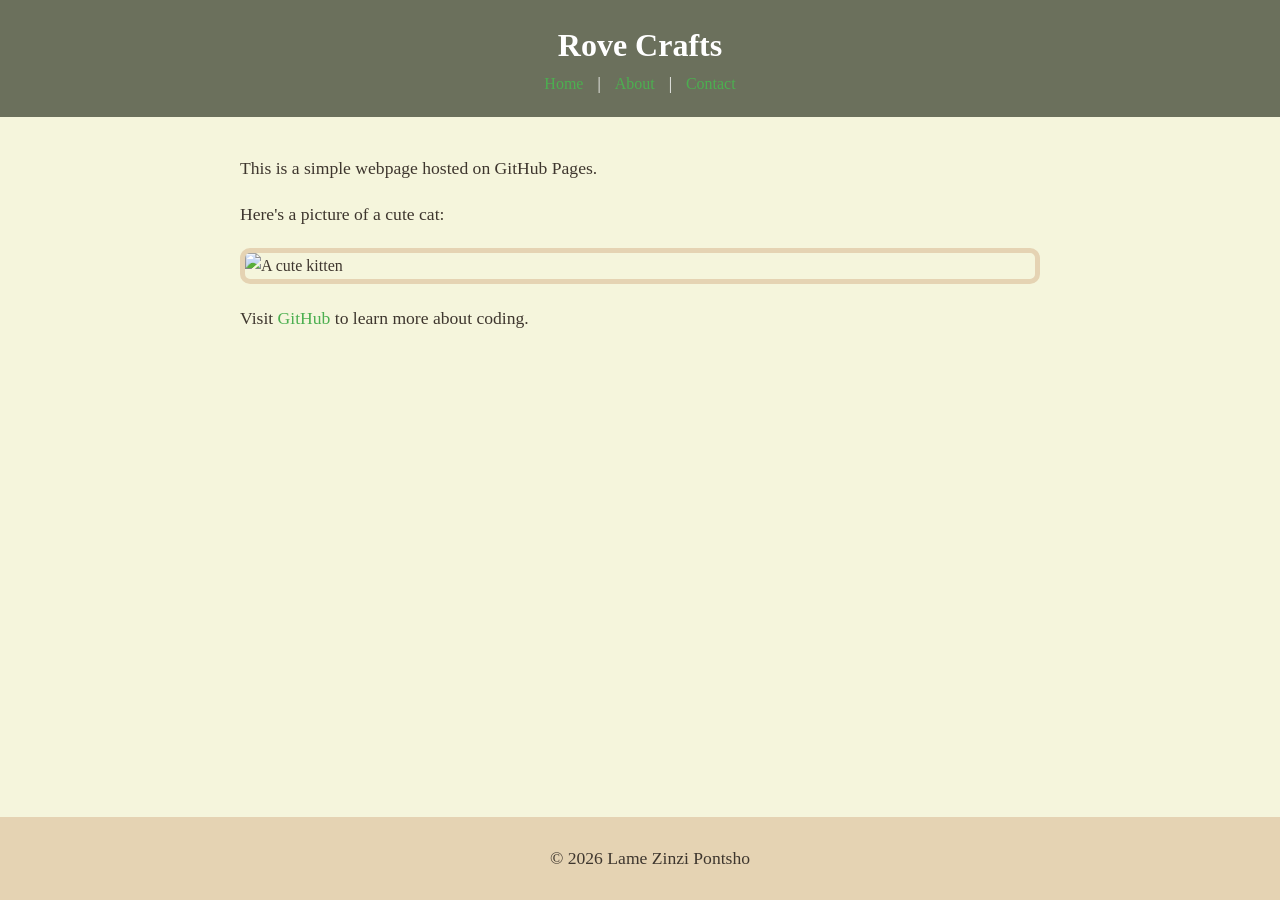
==== index.html @ 1edc22ce "Update index.html" ====
<!DOCTYPE html>

<html lang="en">

<head>
  <link rel="stylesheet" href="styles.css"> 

<meta charset="UTF-8">

<meta name="viewport" content="width=device-width, initial-scale=1.0">

<title>Rove Crafts</title>
  <!--Bootstrap CSS-->
  <link href="https://cdn.jsdelivr.net/npm/bootstrap@5.3.0/dist/css"
    rel="stylesheet">
   <!-- Custom CSS --> 

    <link rel="stylesheet" href="styles.css"> 

</head>

<body>

<header>

<h1>Rove Crafts</h1>

<nav>

<a href="index.html">Home</a> |

<a href="about.html">About</a> |

<a href="contact.html">Contact</a>

</nav>

</header>


<main>

<p>This is a simple webpage hosted on GitHub Pages.</p>

<p>Here's a picture of a cute cat:</p>

<img src="https://placekitten.com/200/300" alt="A cute kitten">


<p>Visit <a href="https://github.com">GitHub</a> to learn more about coding.</p>

</main>


<footer>

<p>&copy; 2026 Lame Zinzi Pontsho</p>

</footer>
 <script src="https://cdn.jsdelivr.net/npm/@popperjs/core@2.11.6/dist/umd/popper.min.js"></script> 

    <script src="https://cdn.jsdelivr.net/npm/bootstrap@5.3.0/dist/js/bootstrap.min.js"></script>
</body>

</html>
---- styles.css ----
selector{
  property: value;
}

body{
  font-family: Lora, serif;
  color: #3E362E;
  background-color:#F5F5DC;
  margin: 0;
  padding: 0;
  line-height: 1.6;
}

header{
  background-color: #6B705C; 
  color: white;
  padding: 20px;
  text-align: center;
}

header h1 {
  margin: 0;
}

nav a {
  color: #white;
  text-decoration: none;
  margin: 0 10px
}

nav a:hover {
  color: #white 
  text-decoration: underline;
}

main {
  padding: 20px;
  max-width: 800px;
  margin: 0 auto;
}

main img {
  max-width: 100%;
  height: auto;
  display: block;
  margin: 20px 0;
}

footer{

  background-color: #E5D3B3;

  color: forest green;
  text-align: center;
  padding: 10px;
  position: fixed;
  bottom: 0;
  width: 100%;

}
p {

font-size: 1.1em;

}

a {

color: #4CAF50;

text-decoration: none;

}


a:hover {

text-decoration: underline;

}
img {

border: 5px solid #E5D3B3;

border-radius: 10px;

}
main a[href^="mailto:"] {

color: #1B3022;

font-weight: bold;

}
---- styles.css ----
selector{
  property: value;
}

body{
  font-family: Lora, serif;
  color: #3E362E;
  background-color:#F5F5DC;
  margin: 0;
  padding: 0;
  line-height: 1.6;
}

header{
  background-color: #6B705C; 
  color: white;
  padding: 20px;
  text-align: center;
}

header h1 {
  margin: 0;
}

nav a {
  color: #white;
  text-decoration: none;
  margin: 0 10px
}

nav a:hover {
  color: #white 
  text-decoration: underline;
}

main {
  padding: 20px;
  max-width: 800px;
  margin: 0 auto;
}

main img {
  max-width: 100%;
  height: auto;
  display: block;
  margin: 20px 0;
}

footer{

  background-color: #E5D3B3;

  color: forest green;
  text-align: center;
  padding: 10px;
  position: fixed;
  bottom: 0;
  width: 100%;

}
p {

font-size: 1.1em;

}

a {

color: #4CAF50;

text-decoration: none;

}


a:hover {

text-decoration: underline;

}
img {

border: 5px solid #E5D3B3;

border-radius: 10px;

}
main a[href^="mailto:"] {

color: #1B3022;

font-weight: bold;

}
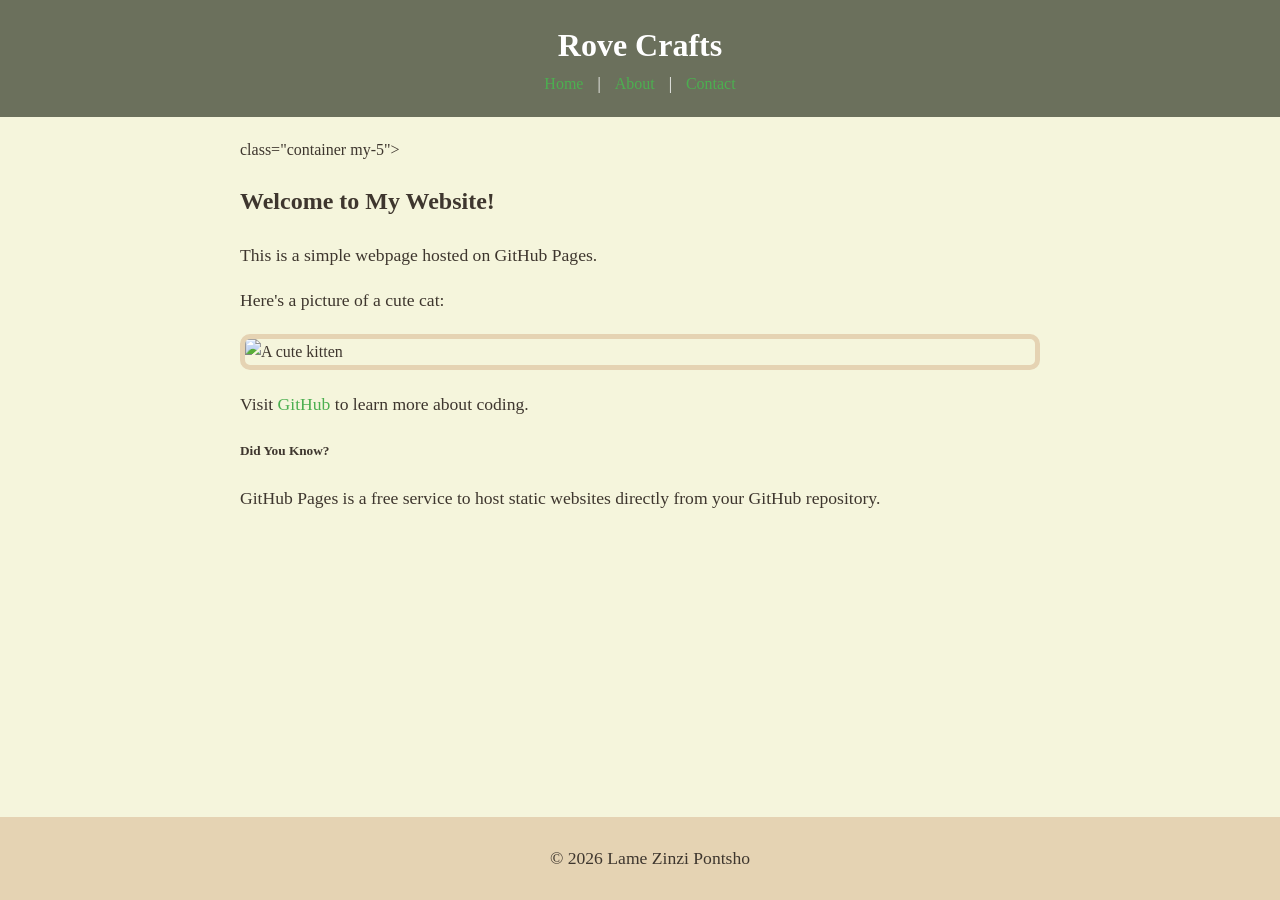
==== commit a40ad212: "Update index.html" ====
--- a/index.html
+++ b/index.html
@@ -38,16 +38,42 @@
 </header>
 
 
-<main>
+<main>class="container my-5"> 
 
-<p>This is a simple webpage hosted on GitHub Pages.</p>
+    <div class="row"> 
 
-<p>Here's a picture of a cute cat:</p>
+        <div class="col-md-8"> 
 
-<img src="https://placekitten.com/200/300" alt="A cute kitten">
+            <h2>Welcome to My Website!</h2> 
 
+            <p>This is a simple webpage hosted on GitHub Pages.</p> 
 
-<p>Visit <a href="https://github.com">GitHub</a> to learn more about coding.</p>
+            <p>Here's a picture of a cute cat:</p> 
+
+            <img src="https://placekitten.com/200/300" alt="A cute kitten" class="img-fluid rounded"> 
+
+            <p class="mt-3">Visit <a href="https://github.com" class="btn btn-primary">GitHub</a> to learn more about coding.</p> 
+
+        </div> 
+
+        <div class="col-md-4"> 
+
+            <div class="card"> 
+
+                <div class="card-body"> 
+
+                    <h5 class="card-title">Did You Know?</h5> 
+
+                    <p class="card-text">GitHub Pages is a free service to host static websites directly from your GitHub repository.</p> 
+
+                </div> 
+
+            </div> 
+
+        </div> 
+
+    </div> 
+
 
 </main>
 
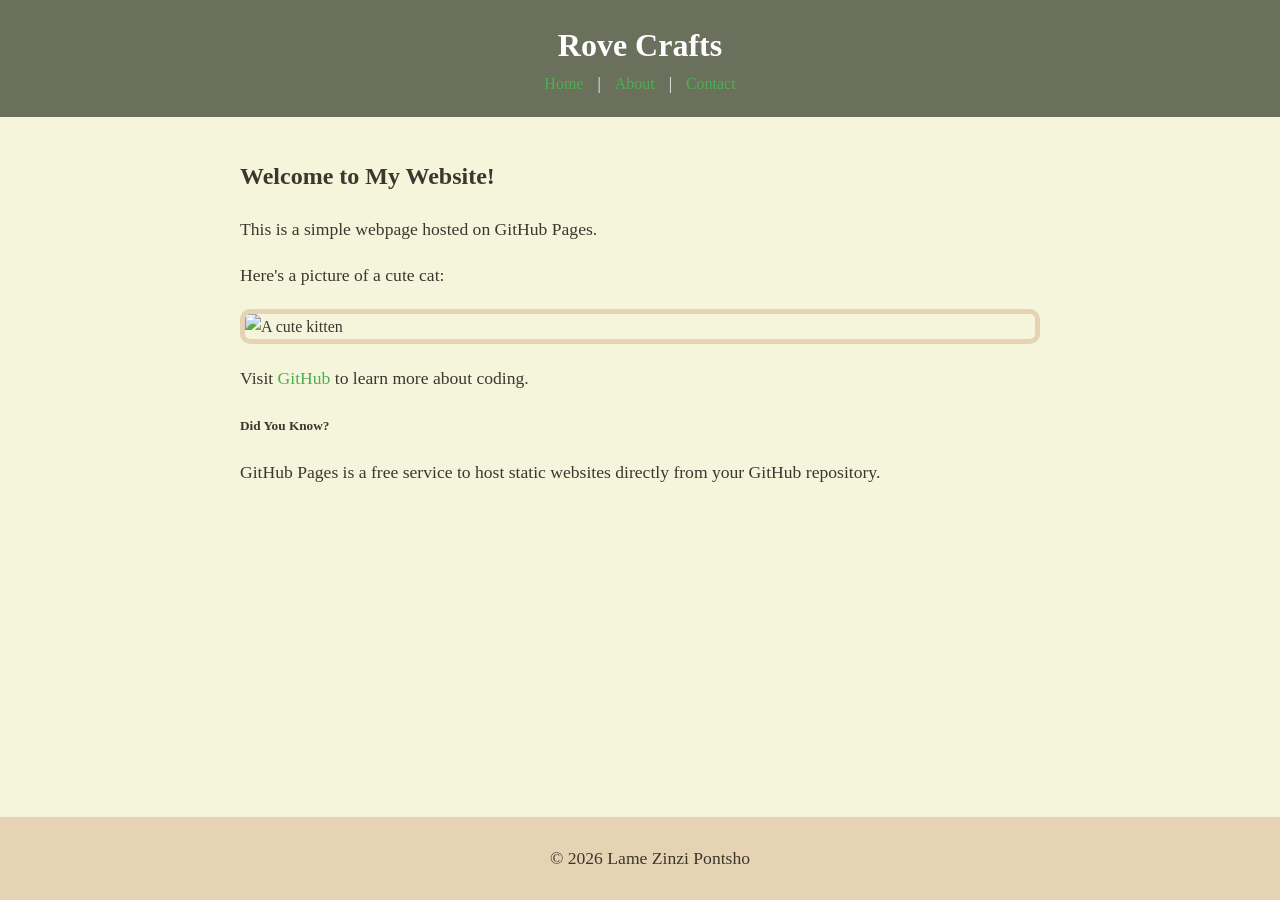
==== commit 9bf53cca: "Update index.html" ====
--- a/index.html
+++ b/index.html
@@ -38,8 +38,7 @@
 </header>
 
 
-<main>class="container my-5"> 
-
+<main>
     <div class="row"> 
 
         <div class="col-md-8"> 
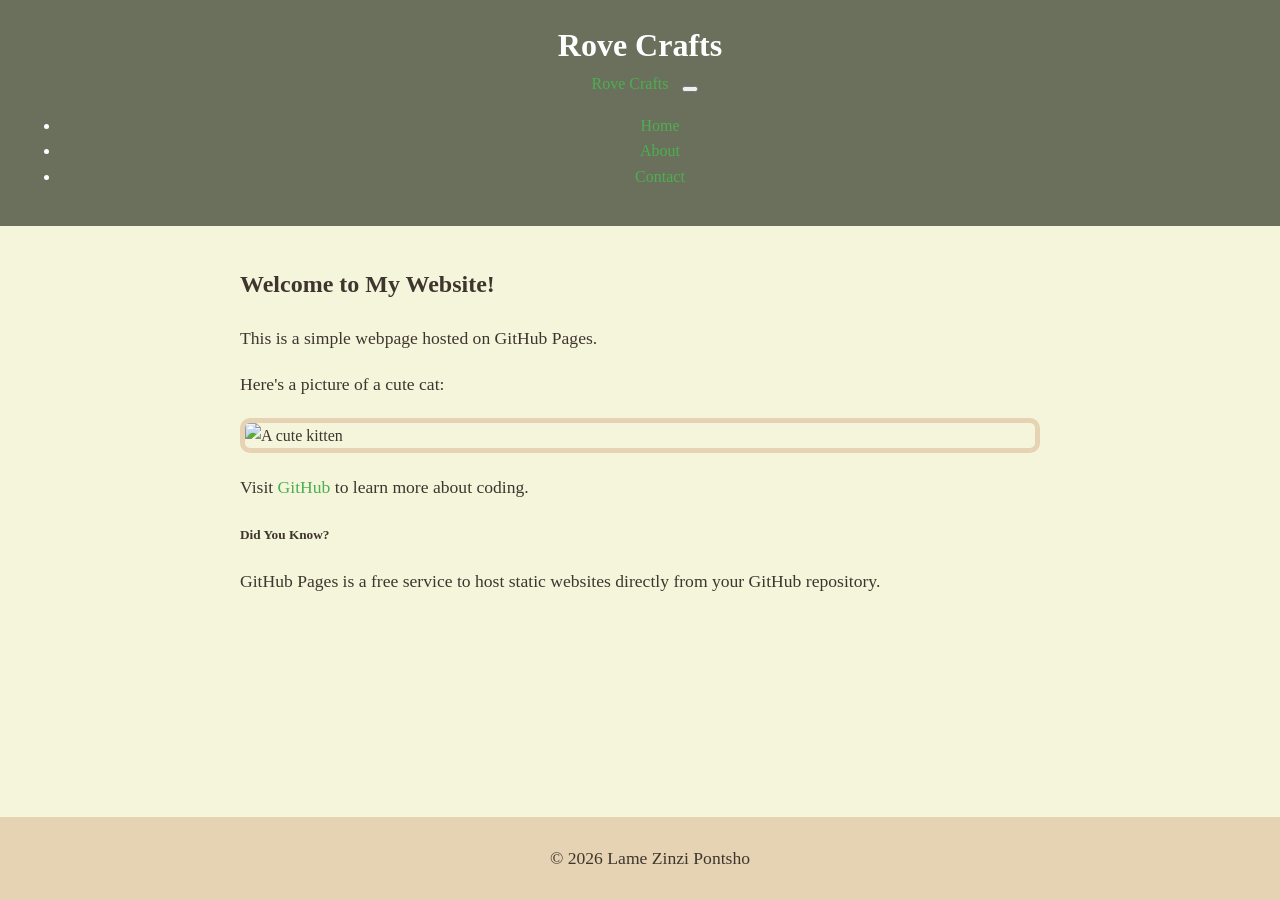
==== commit b9f1704d: "Update index.html" ====
--- a/index.html
+++ b/index.html
@@ -25,16 +25,47 @@
 
 <h1>Rove Crafts</h1>
 
-<nav>
+<nav class="navbar navbar-expand-lg navbar-dark bg-dark">
 
-<a href="index.html">Home</a> |
+<div class="container">
 
-<a href="about.html">About</a> |
+<a class="navbar-brand" href="index.html">Rove Crafts</a>
 
-<a href="contact.html">Contact</a>
+<button class="navbar-toggler" type="button" data-bs-toggle="collapse" data-bs-target="#navbarNav">
+
+<span class="navbar-toggler-icon"></span>
+
+</button>
+
+<div class="collapse navbar-collapse" id="navbarNav">
+
+<ul class="navbar-nav">
+
+<li class="nav-item">
+
+<a class="nav-link" href="index.html">Home</a>
+
+</li>
+
+<li class="nav-item">
+
+<a class="nav-link" href="about.html">About</a>
+
+</li>
+
+<li class="nav-item">
+
+<a class="nav-link" href="contact.html">Contact</a>
+
+</li>
+
+</ul>
+
+</div>
+
+</div>
 
 </nav>
-
 </header>
 
 
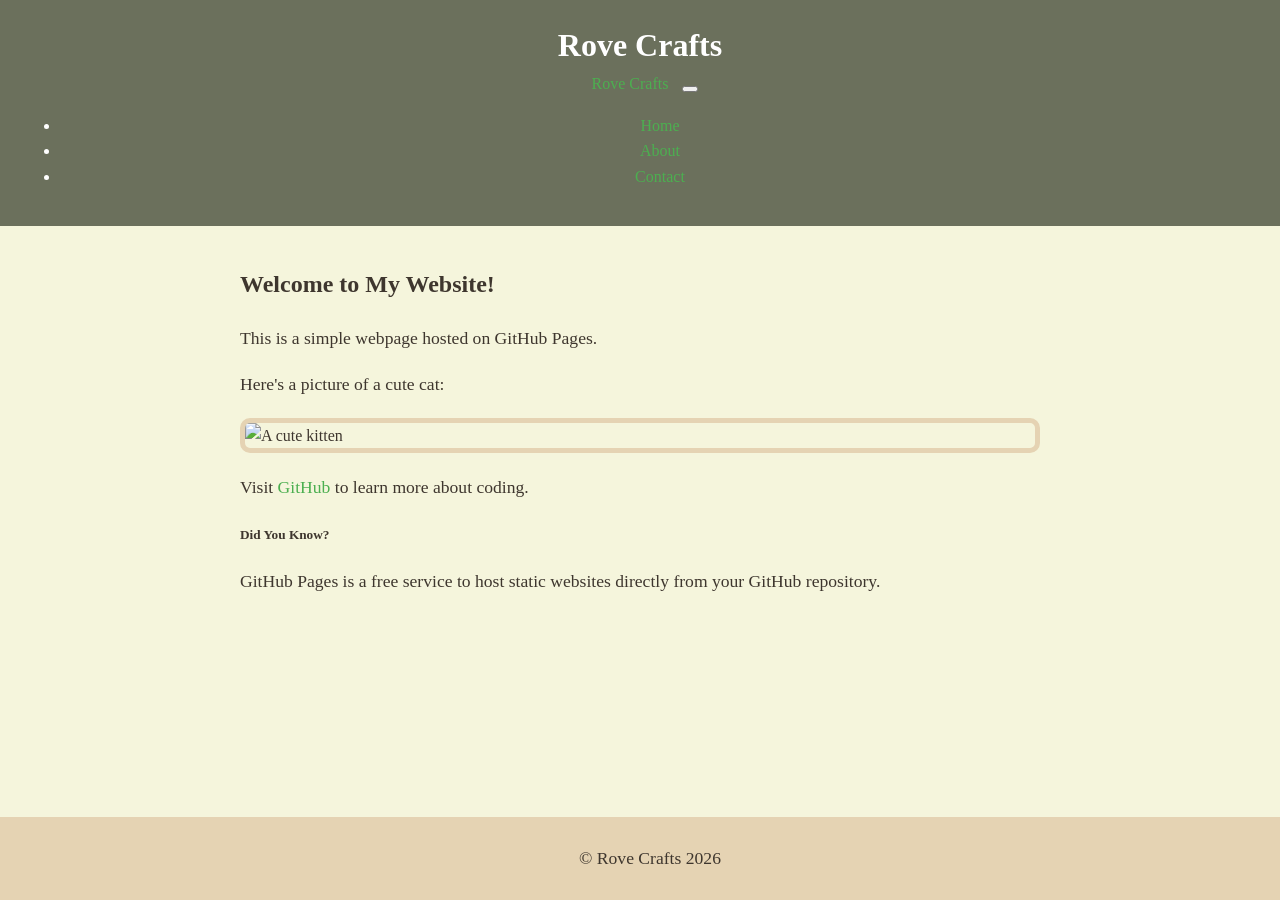
==== commit a7807572: "Update index.html" ====
--- a/index.html
+++ b/index.html
@@ -110,7 +110,7 @@
 
 <footer>
 
-<p>&copy; 2026 Lame Zinzi Pontsho</p>
+<p>&copy; Rove Crafts 2026</p>
 
 </footer>
  <script src="https://cdn.jsdelivr.net/npm/@popperjs/core@2.11.6/dist/umd/popper.min.js"></script> 
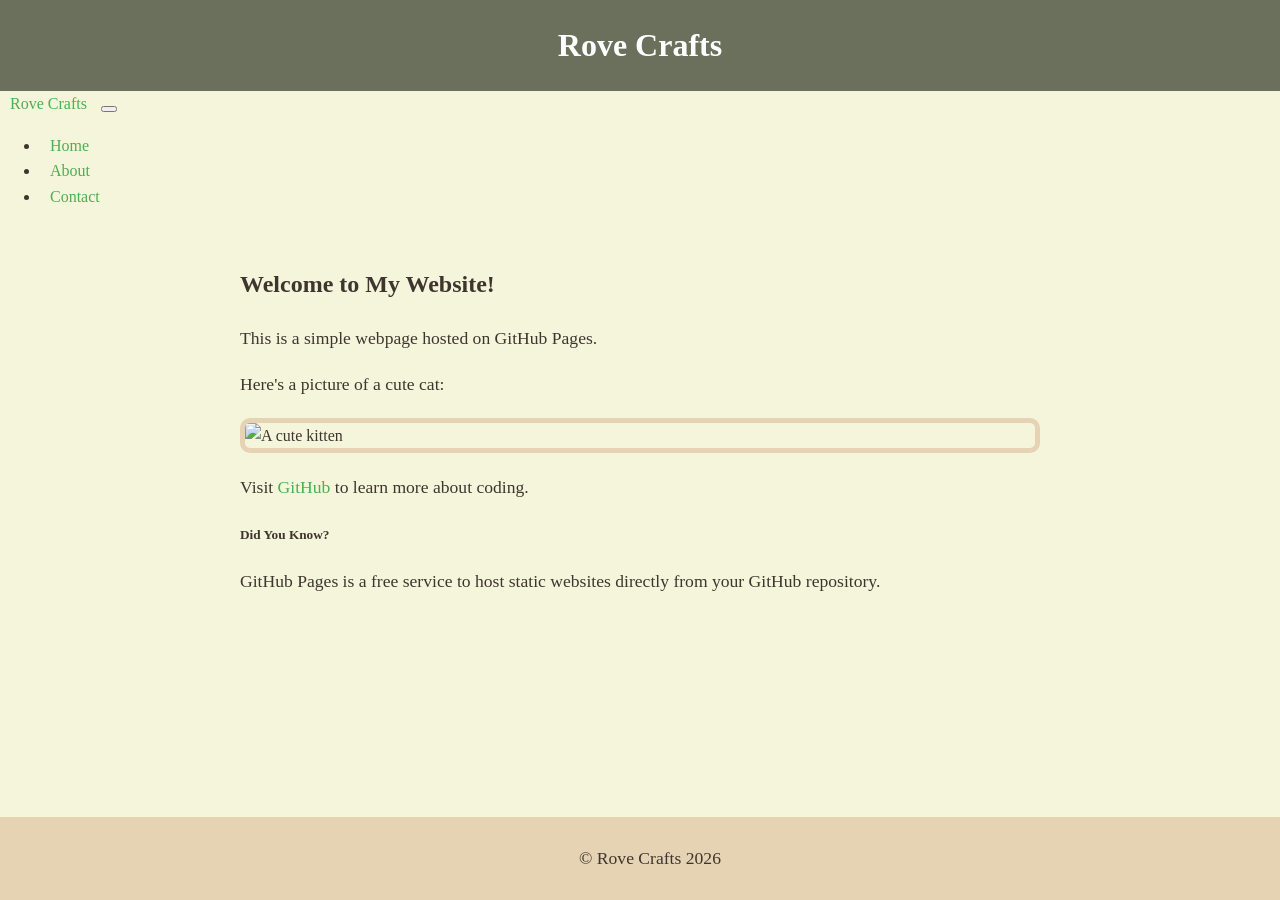
==== commit 5fab5dcc: "Update index.html" ====
--- a/index.html
+++ b/index.html
@@ -24,6 +24,8 @@
 <header>
 
 <h1>Rove Crafts</h1>
+
+</header>
 
 <nav class="navbar navbar-expand-lg navbar-dark bg-dark">
 
@@ -66,7 +68,7 @@
 </div>
 
 </nav>
-</header>
+
 
 
 <main>
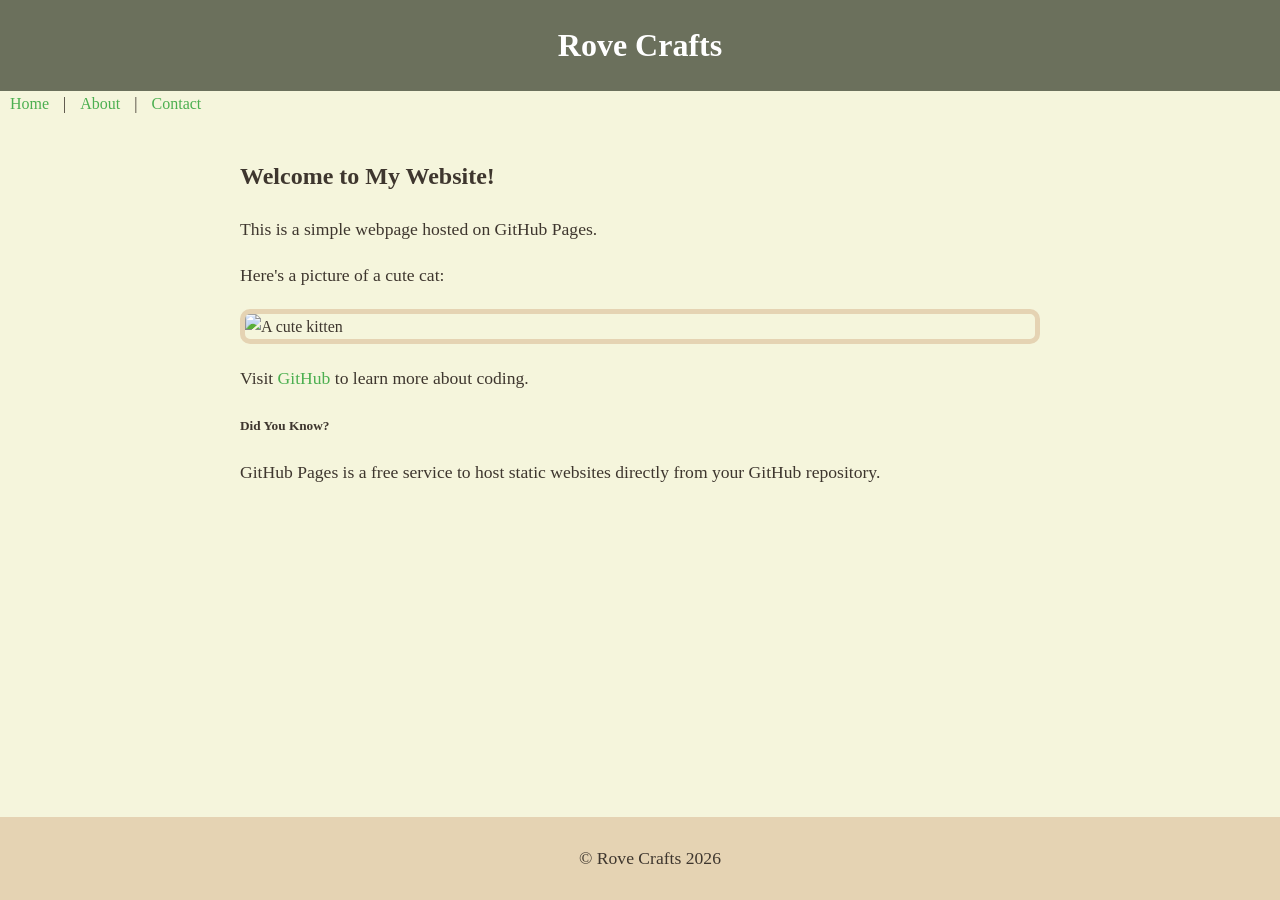
==== commit 742c781f: "Update index.html" ====
--- a/index.html
+++ b/index.html
@@ -27,48 +27,17 @@
 
 </header>
 
-<nav class="navbar navbar-expand-lg navbar-dark bg-dark">
+<nav>
 
-<div class="container">
+<a href="index.html">Home</a> |
 
-<a class="navbar-brand" href="index.html">Rove Crafts</a>
+<a href="about.html">About</a> |
 
-<button class="navbar-toggler" type="button" data-bs-toggle="collapse" data-bs-target="#navbarNav">
-
-<span class="navbar-toggler-icon"></span>
-
-</button>
-
-<div class="collapse navbar-collapse" id="navbarNav">
-
-<ul class="navbar-nav">
-
-<li class="nav-item">
-
-<a class="nav-link" href="index.html">Home</a>
-
-</li>
-
-<li class="nav-item">
-
-<a class="nav-link" href="about.html">About</a>
-
-</li>
-
-<li class="nav-item">
-
-<a class="nav-link" href="contact.html">Contact</a>
-
-</li>
-
-</ul>
-
-</div>
-
-</div>
+<a href="contact.html">Contact</a>
 
 </nav>
 
+</header>
 
 
 <main>
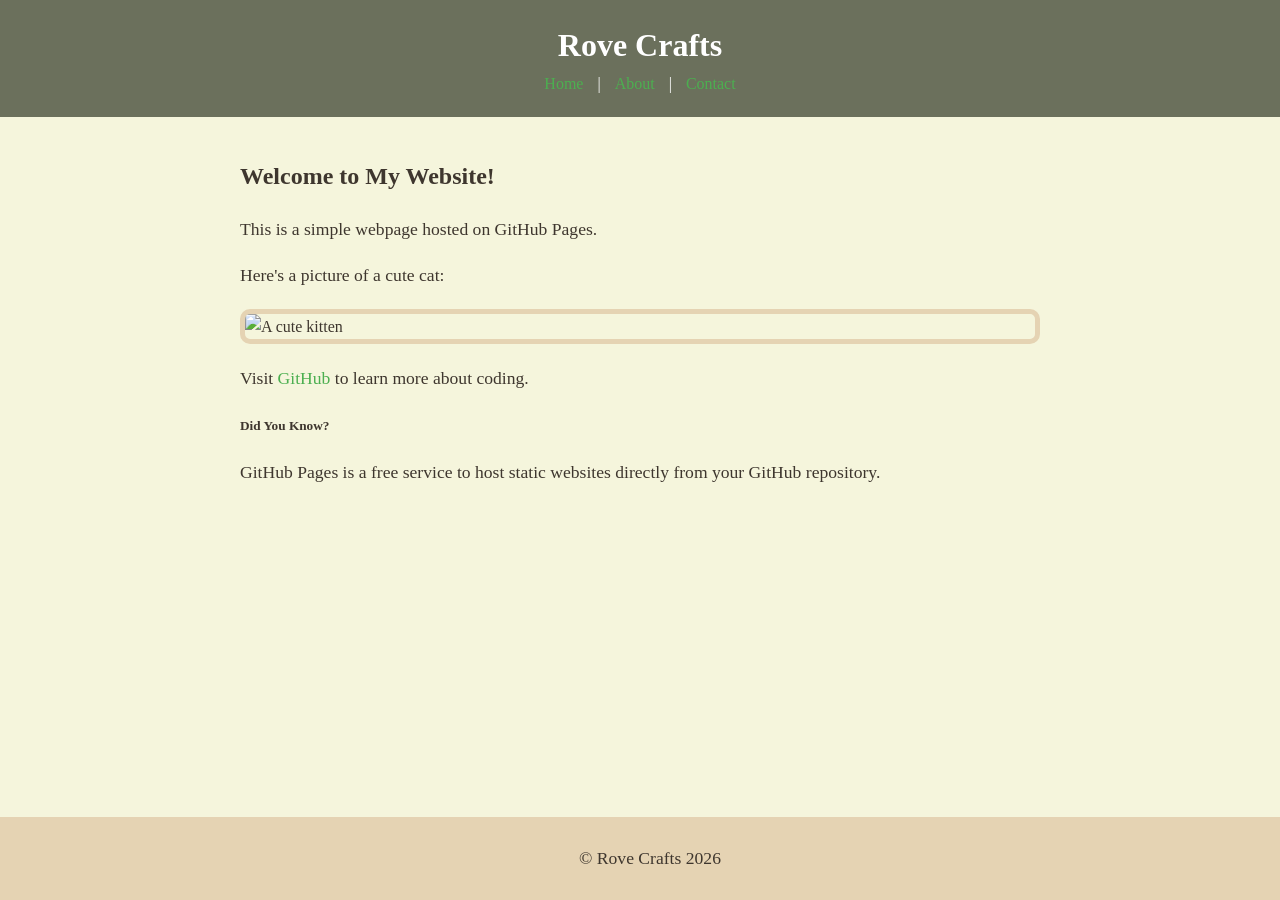
==== commit 2e1a8215: "Update index.html" ====
--- a/index.html
+++ b/index.html
@@ -24,8 +24,6 @@
 <header>
 
 <h1>Rove Crafts</h1>
-
-</header>
 
 <nav>
 
